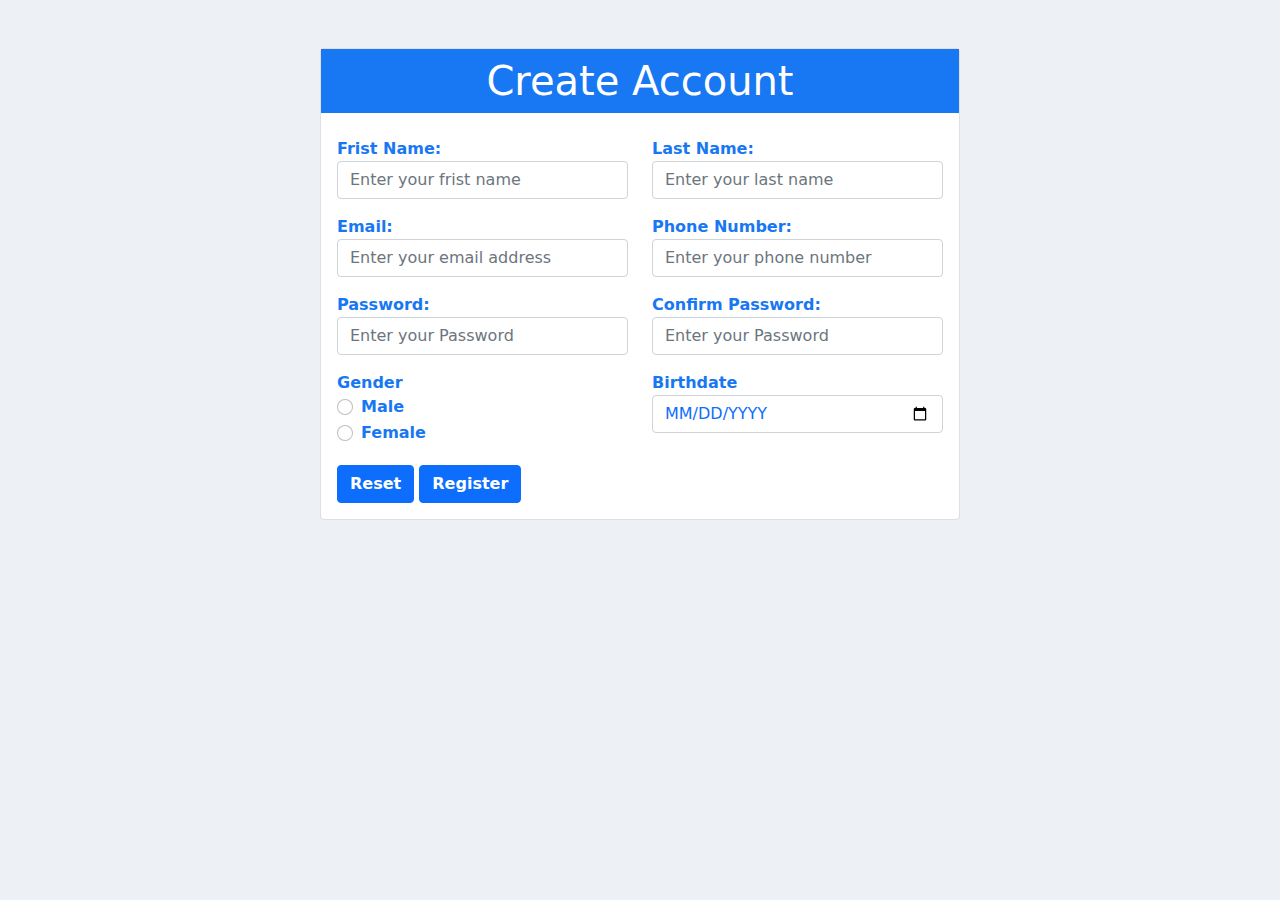
==== signup.html @ 74c3367b "first commit" ====
<!DOCTYPE html>
<html lang="en">

<head>
    <meta charset="UTF-8">
    <meta http-equiv="X-UA-Compatible" content="IE=edge">
    <meta name="viewport" content="width=device-width, initial-scale=1.0">
    <link rel="stylesheet" href="css/all.min.css">
    <link rel="stylesheet" href="css/bootstrap.css">
    <link rel="stylesheet" href="css/style.css">
    <title>sign up</title>
</head>

<body>
    <div class="contant m-auto mt-5 ">
        <div class="card">
            <h1 class="text-center p-2">Create Account</h1>
            <form action="index.html" onsubmit="return signin()" class=" row p-3">

                <div class="col-12 col-sm-6">
                    <label class="frist">Frist Name:</label>
                    <input type="text" class="form-control frist-name mb-3" placeholder="Enter your frist name">
                </div>
                <div class="col-12 col-sm-6">
                    <label class="last">Last Name:</label>
                    <input type="text" class="form-control last-name mb-3" placeholder="Enter your last name">
                </div>
                <div class="col-12 col-sm-6">
                    <label class="email-label">Email:</label>
                    <input type="text" class="form-control email mb-3" placeholder="Enter your email address">
                </div>
                <div class="col-12 col-sm-6">
                    <label class="phone">Phone Number:</label>
                    <input type="text" class="form-control phone-number mb-3" placeholder="Enter your phone number"
                        title="please phone number xxx-xxx-xxxx">
                </div>
                <div class="col-12 col-sm-6">
                    <label class="pass">Password:</label>
                    <input type="password" class="form-control password mb-3" placeholder="Enter your Password">
                </div>
                <div class="col-12 col-sm-6">
                    <label class="con-pass">Confirm Password:</label>
                    <input type="password" class="form-control confirm mb-3" placeholder="Enter your Password"
                        title="please the password more than 8 character and number">
                </div>
                <div class="col-6 col-sm-6">
                    <label class="gender">Gender</label>
                    <div class="form-check">
                        <input class="form-check-input male" type="radio" name="flexRadioDefault"
                            id="flexRadioDefault1">
                        <label class="form-check-label" for="flexRadioDefault1">
                            Male
                        </label>
                    </div>
                    <div class="form-check">
                        <input class="form-check-input famale" type="radio" name="flexRadioDefault"
                            id="flexRadioDefault2">
                        <label class="form-check-label" for="flexRadioDefault2">
                            Female
                        </label>
                    </div>
                </div>
                <div class="col-6 col-sm-6">
                    <label class="birth">Birthdate</label>
                    <input type="date" class="form-control date text-uppercase text-primary mb-3">
                </div>


                <div class="col-12 col-sm-6">
                    <a type="button" href="index.html" class=" btn btn-primary mt-3 fw-bolder">Reset</a>
                    <button type="submit" class=" btn btn-primary mt-3 fw-bolder">Register</button>
                </div>
            </form>
        </div>
    </div>



    <script src="js/popper.js"></script>
    <script src="js/bootstrap.js"></script>
    <script src="js/original.js"></script>
</body>

</html>
---- css/style.css ----
*{
    box-sizing: border-box;
}
body{
    background-color: #edf0f5;
}
.container{
    height: 100vh;
}
.create{
    background-color: #42b72a;
    color: white;
}
/* .text{
    width: 500px;
    
   
} */
/* .card{
    border-radius: 10px ;
} */
.contant{
    width: 50%;
}
@media (max-width:991px) {
    .contant{
    width: 90%;
    }
}
.contant h1{
    background-color: #1877f2;
    color: white;
}
label{
    color: #1877f2;
    font-weight: bolder;
    
}
.cont{
    background-color: #1877f2;
    height: 95vh;
    width: 100%;
    display: flex;
    align-items: center;
    justify-content: center;
}
.hallo{
    color: white;
    font-size: 10rem;
    text-align: center;
   
}
@media (max-width:500px) {
    .hallo{
        font-size: 5rem;
    }
}
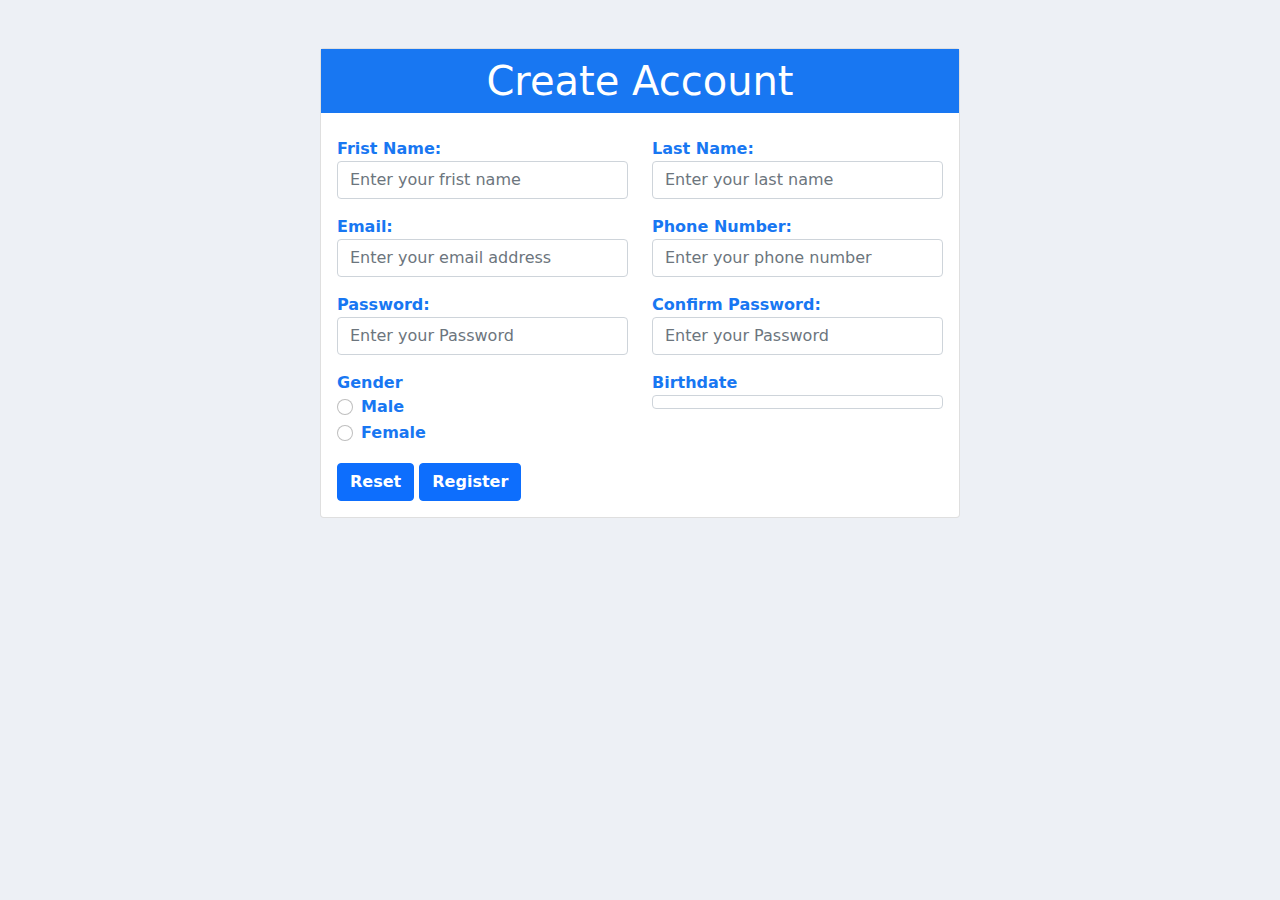
==== commit 0db6d319: "add code in js" ====
--- a/signup.html
+++ b/signup.html
@@ -62,7 +62,7 @@
                 </div>
                 <div class="col-6 col-sm-6">
                     <label class="birth">Birthdate</label>
-                    <input type="date" class="form-control date text-uppercase text-primary mb-3">
+                    <inputon type="date" class="form-control date text-uppercase text-primary mb-3">
                 </div>
 
 
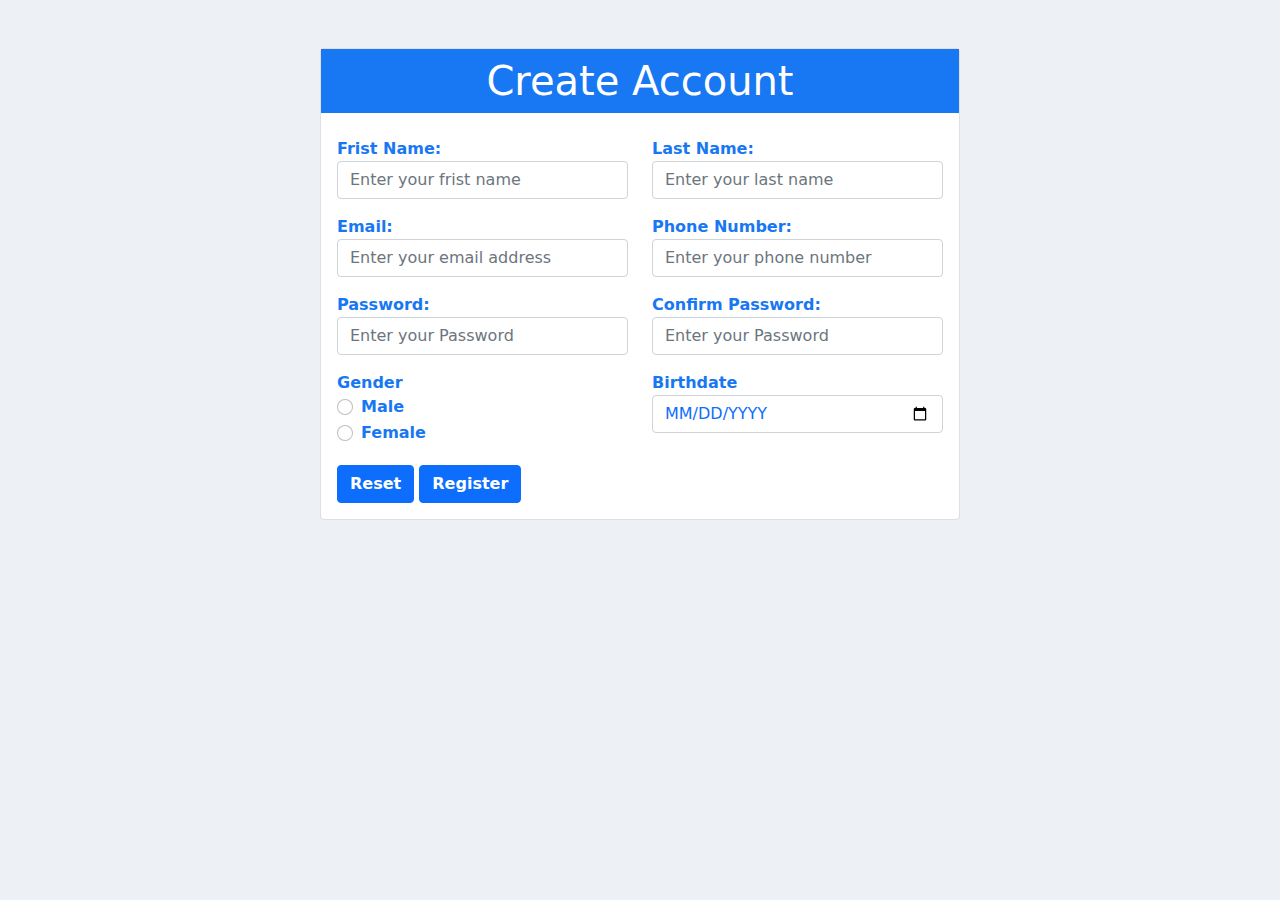
==== commit 9bff3162: "new code" ====
--- a/signup.html
+++ b/signup.html
@@ -62,7 +62,7 @@
                 </div>
                 <div class="col-6 col-sm-6">
                     <label class="birth">Birthdate</label>
-                    <inputon type="date" class="form-control date text-uppercase text-primary mb-3">
+                    <input type="date" class="form-control date text-uppercase text-primary mb-3">
                 </div>
 
 
